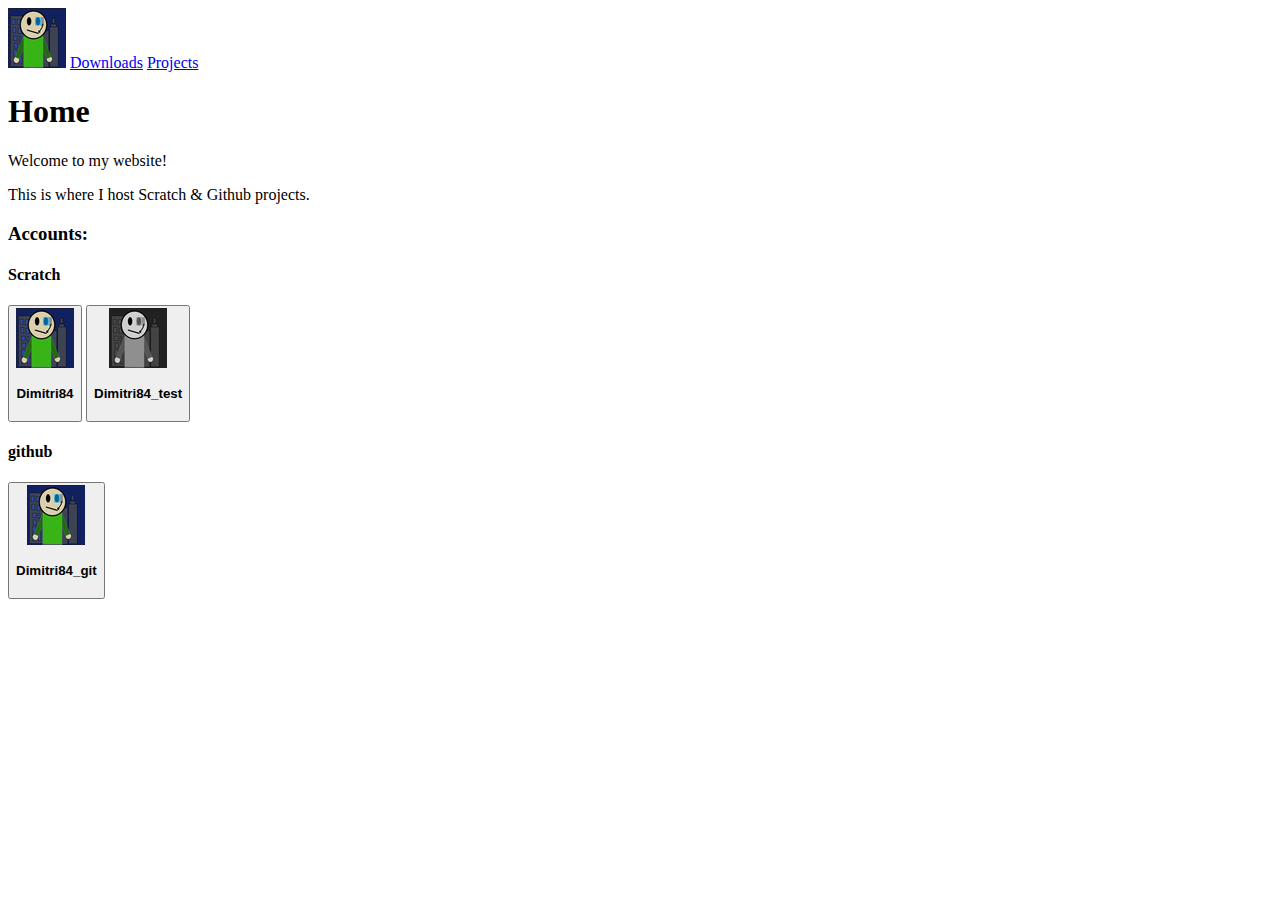
==== index.html @ fabbfcd1 "main page creation" ====
<doctype html>
<head>
    <link src="style.css" rel="text/stylesheet">
    <script src="script.js"></script>
</head>
<body>
    <div id="topbar">
        <a href="index.html"><img src="logo.png"></a>
        <a href="downloads.html">Downloads</a>
        <a href="projects.html">Projects</a>
    </div>
    <div id="intro">
        <h1>Home</h1>
        <p>Welcome to my website!</p>
        <p>This is where I host Scratch & Github projects.</p>
    </div>
    <div id="accounts">
        <h3>Accounts:</h3>
        <h4>Scratch</h4>
        <button class="account-button"><img src="logo.png"><h4>Dimitri84</h4></button>
        <button class="account-button"><img src="testaccount.png"><h4>Dimitri84_test</h4></button>
        <h4>github</h4>
        <button class="account-button"><img src="logo.png"><h4>Dimitri84_git</h4></button>
    </div>
</body>
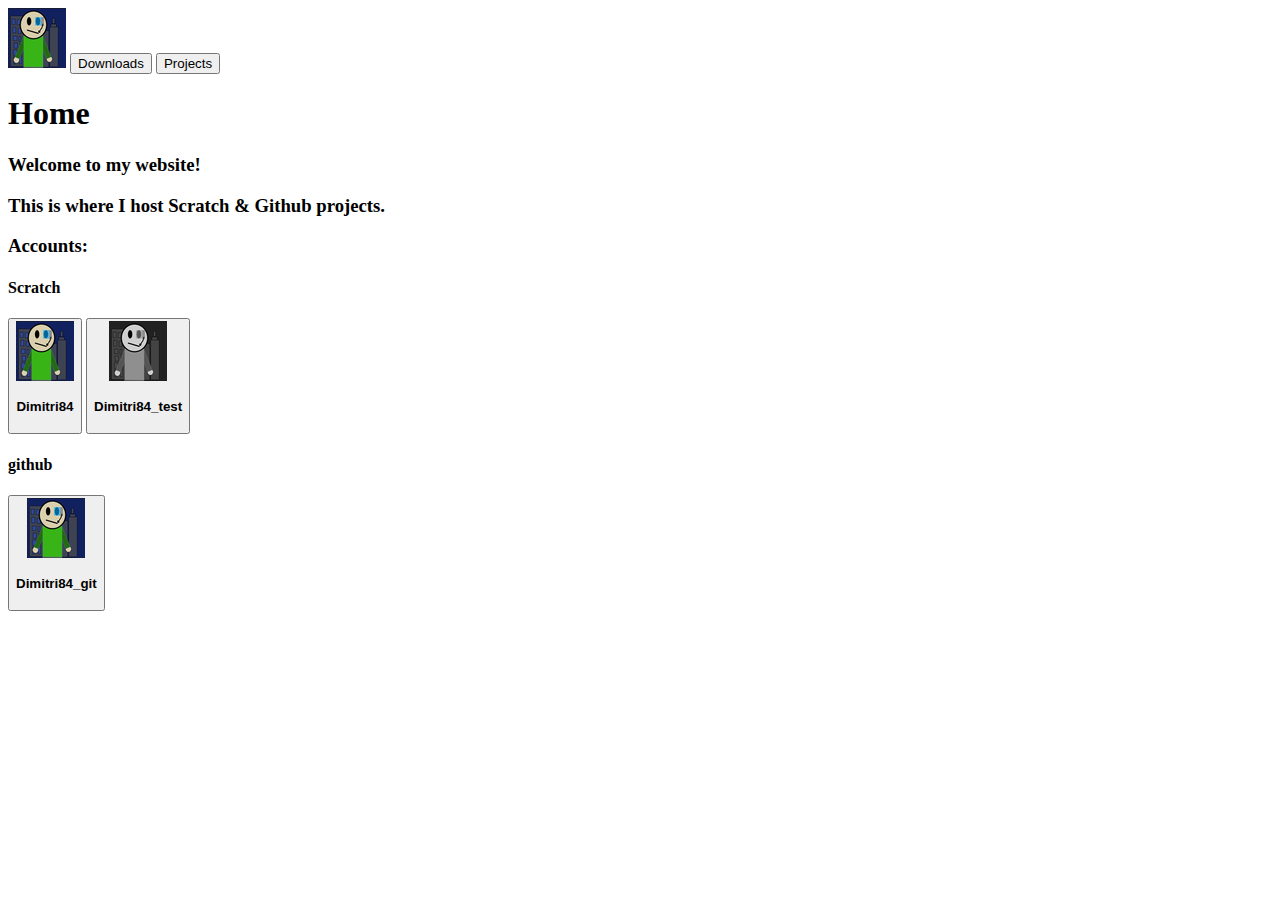
==== commit 915ce0c4: "main site css update" ====
--- a/index.html
+++ b/index.html
@@ -6,20 +6,20 @@
 <body>
     <div id="topbar">
         <a href="index.html"><img src="logo.png"></a>
-        <a href="downloads.html">Downloads</a>
-        <a href="projects.html">Projects</a>
+        <button href="downloads.html" class="topbarbutton">Downloads</button>
+        <button href="projects.html" class="topbarbutton">Projects</button>
     </div>
     <div id="intro">
         <h1>Home</h1>
-        <p>Welcome to my website!</p>
-        <p>This is where I host Scratch & Github projects.</p>
+        <h3>Welcome to my website!</h3>
+        <h3>This is where I host Scratch & Github projects.</h3>
     </div>
     <div id="accounts">
         <h3>Accounts:</h3>
         <h4>Scratch</h4>
-        <button class="account-button"><img src="logo.png"><h4>Dimitri84</h4></button>
-        <button class="account-button"><img src="testaccount.png"><h4>Dimitri84_test</h4></button>
+        <button class="account-button" href="scratch.mit.edu/users/dimitri84"><img src="logo.png"><h4>Dimitri84</h4></button>
+        <button class="account-button" href="scratch.mit.edu/users/dimitri84_test"><img src="testaccount.png"><h4>Dimitri84_test</h4></button>
         <h4>github</h4>
-        <button class="account-button"><img src="logo.png"><h4>Dimitri84_git</h4></button>
+        <button class="account-button" href="github.com/dimitri84-git"><img src="logo.png"><h4>Dimitri84_git</h4></button>
     </div>
 </body>
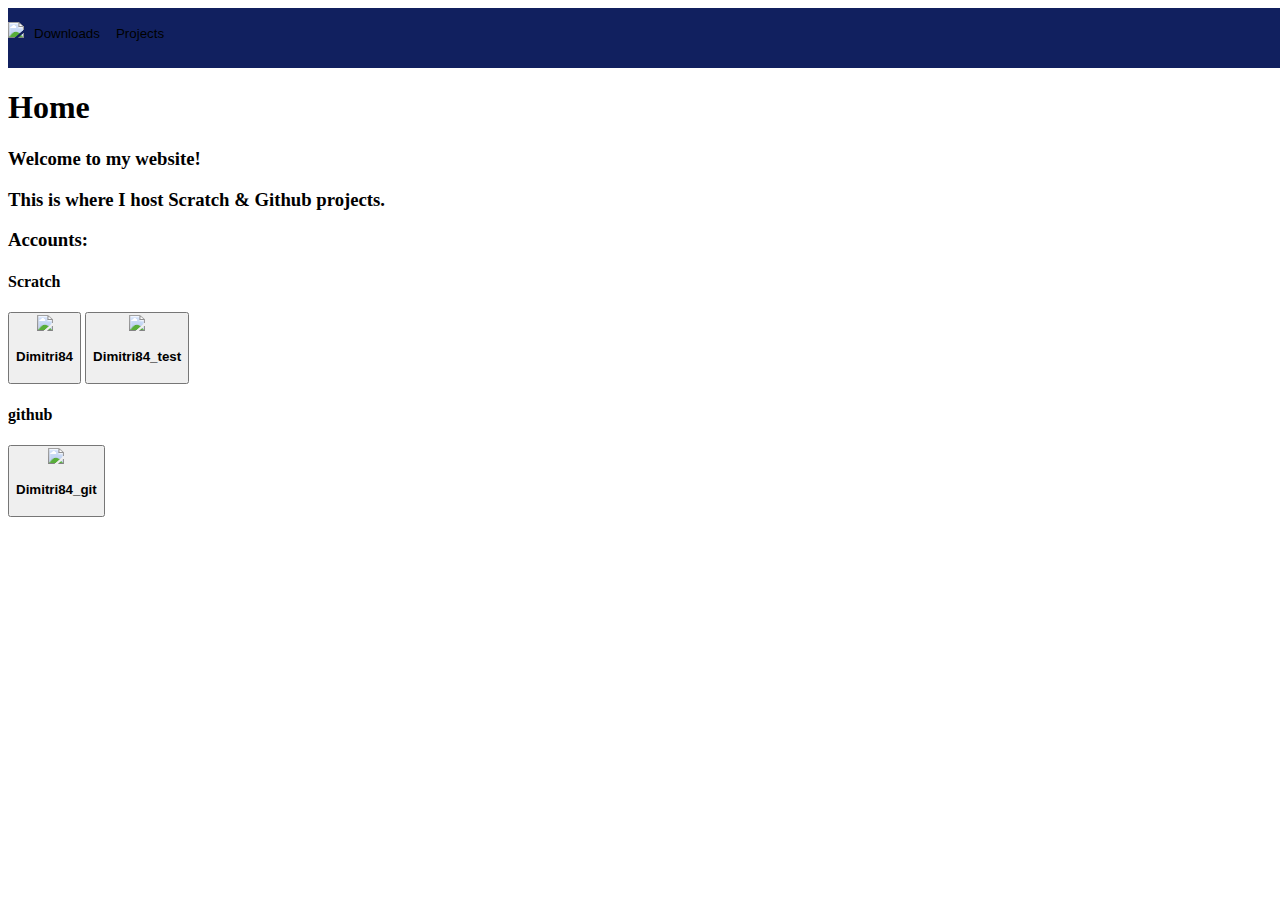
==== commit 37ac7bef: "css update" ====
--- a/index.html
+++ b/index.html
@@ -1,11 +1,11 @@
 <doctype html>
 <head>
-    <link src="style.css" rel="text/stylesheet">
+    <link href="style.css" rel="stylesheet">
     <script src="script.js"></script>
 </head>
 <body>
     <div id="topbar">
-        <a href="index.html"><img src="logo.png"></a>
+        <a onclick="index.html"><img src="images/logo.png"></a>
         <button href="downloads.html" class="topbarbutton">Downloads</button>
         <button href="projects.html" class="topbarbutton">Projects</button>
     </div>
@@ -17,9 +17,9 @@
     <div id="accounts">
         <h3>Accounts:</h3>
         <h4>Scratch</h4>
-        <button class="account-button" href="scratch.mit.edu/users/dimitri84"><img src="logo.png"><h4>Dimitri84</h4></button>
-        <button class="account-button" href="scratch.mit.edu/users/dimitri84_test"><img src="testaccount.png"><h4>Dimitri84_test</h4></button>
+        <button class="account-button" href="scratch.mit.edu/users/dimitri84"><img src="images/logo.png"><h4>Dimitri84</h4></button>
+        <button class="account-button" href="scratch.mit.edu/users/dimitri84_test"><img src="images/testaccount.png"><h4>Dimitri84_test</h4></button>
         <h4>github</h4>
-        <button class="account-button" href="github.com/dimitri84-git"><img src="logo.png"><h4>Dimitri84_git</h4></button>
+        <button class="account-button" href="github.com/dimitri84-git"><img src="images/logo.png"><h4>Dimitri84_git</h4></button>
     </div>
 </body>
--- a/style.css
+++ b/style.css
@@ -0,0 +1,25 @@
+#topbar {
+    background-color: rgb(17, 32, 95);
+    top: 0;
+    left: 0;
+    width: 1866px;
+    height: 60px;
+}
+
+.topbarbutton {
+    background-color: rgb(17, 32, 95);
+    left: 0;
+    height: 50px;
+    top:0;
+    border-style: none;
+}
+
+.topbarbutton:hover{
+    transition: 10ms;
+    background-color: rgb(95, 17, 27);
+
+}
+
+.account-button {
+    outline-color:grey;
+}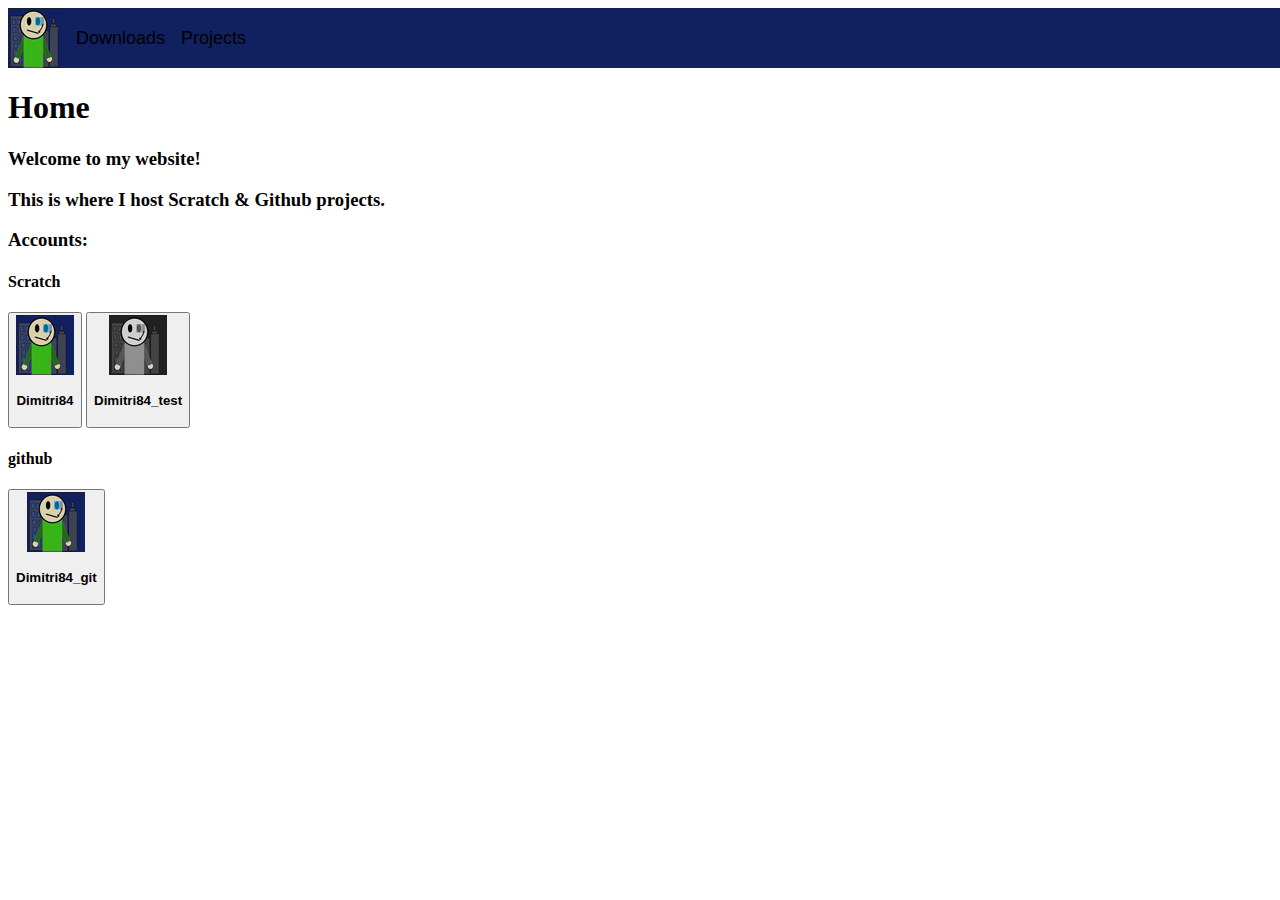
==== commit 10ce48bb: "link fix v2" ====
--- a/index.html
+++ b/index.html
@@ -5,7 +5,7 @@
 </head>
 <body>
     <div id="topbar">
-        <a onclick="index.html"><img src="images/logo.png"></a>
+        <a onclick="index.html"><img src="logo.png"></a>
         <button href="downloads.html" class="topbarbutton">Downloads</button>
         <button href="projects.html" class="topbarbutton">Projects</button>
     </div>
@@ -17,9 +17,9 @@
     <div id="accounts">
         <h3>Accounts:</h3>
         <h4>Scratch</h4>
-        <button class="account-button" href="scratch.mit.edu/users/dimitri84"><img src="images/logo.png"><h4>Dimitri84</h4></button>
-        <button class="account-button" href="scratch.mit.edu/users/dimitri84_test"><img src="images/testaccount.png"><h4>Dimitri84_test</h4></button>
+        <a href="https://scratch.mit.edu/users/dimitri84"><button class="account-button" ><img src="logo.png"><h4>Dimitri84</h4></button></a>
+        <a href="https://scratch.mit.edu/users/Dimitri84_test"><button class="account-button" ><img src="testaccount.png"><h4>Dimitri84_test</h4></button></a>
         <h4>github</h4>
-        <button class="account-button" href="github.com/dimitri84-git"><img src="images/logo.png"><h4>Dimitri84_git</h4></button>
+        <a href="https://github.com/dimitri84-git"><button class="account-button"><img src="logo.png"><h4>Dimitri84_git</h4></button></a>
     </div>
 </body>
--- a/style.css
+++ b/style.css
@@ -9,9 +9,12 @@
 .topbarbutton {
     background-color: rgb(17, 32, 95);
     left: 0;
-    height: 50px;
+    height: 60px;
     top:0;
     border-style: none;
+    vertical-align: top;
+    margin-top: auto;
+    font-size: large;
 }
 
 .topbarbutton:hover{
@@ -22,4 +25,4 @@
 
 .account-button {
     outline-color:grey;
-}+}
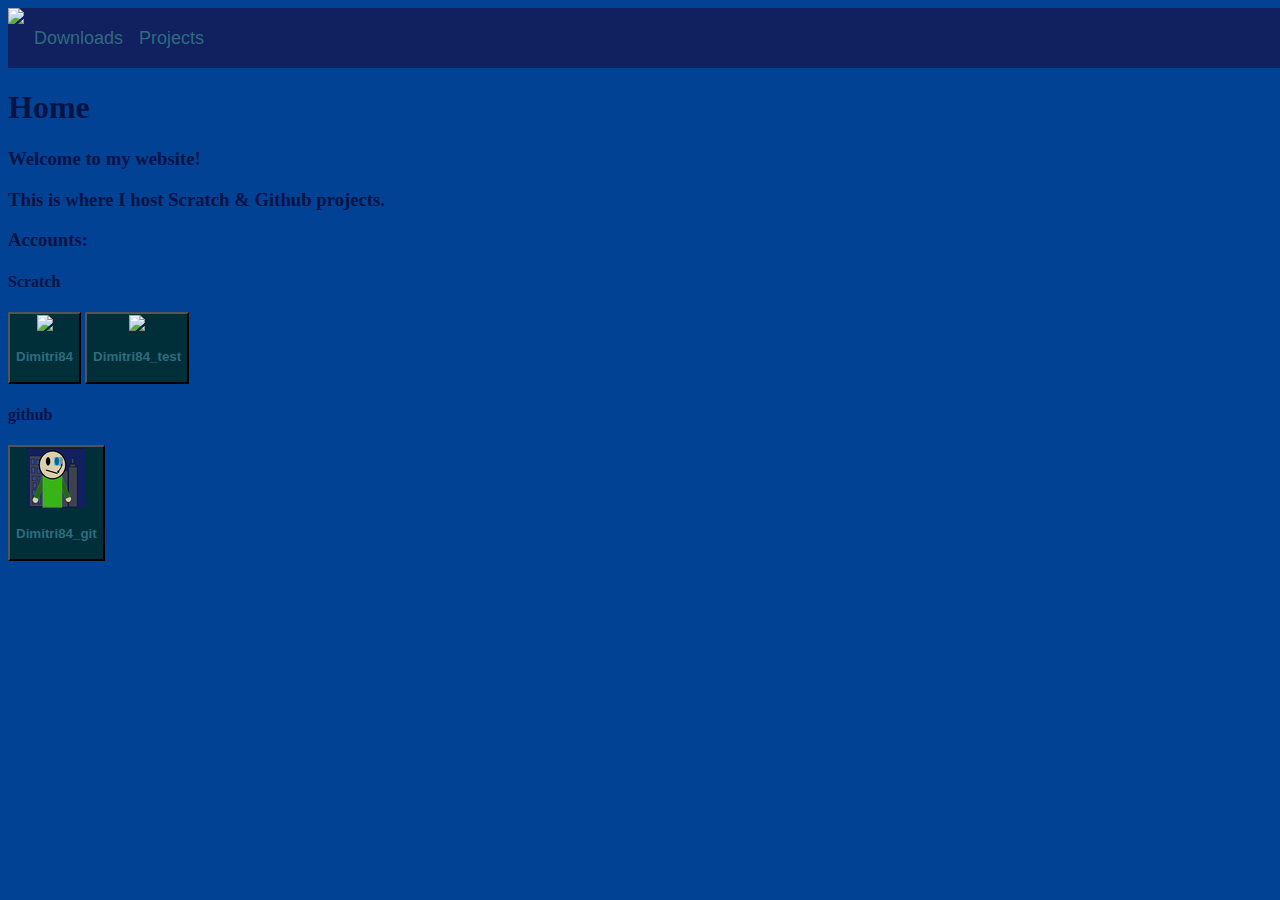
==== commit 99ace364: "Update index.html" ====
--- a/index.html
+++ b/index.html
@@ -3,23 +3,23 @@
     <link href="style.css" rel="stylesheet">
     <script src="script.js"></script>
 </head>
-<body>
+<body id=body>
     <div id="topbar">
-        <a onclick="index.html"><img src="logo.png"></a>
-        <button href="downloads.html" class="topbarbutton">Downloads</button>
-        <button href="projects.html" class="topbarbutton">Projects</button>
+        <a href="index.html"><img src=https://uploads.scratch.mit.edu/get_image/user/77983040_48x48.png></a>
+        <a href="downloads.html"><button class="topbarbutton">Downloads</button></a>
+        <a href="projects.html"><button class="topbarbutton">Projects</button></a>
     </div>
     <div id="intro">
-        <h1>Home</h1>
-        <h3>Welcome to my website!</h3>
-        <h3>This is where I host Scratch & Github projects.</h3>
+        <h1 class="text">Home</h1>
+        <h3 class="text">Welcome to my website!</h3>
+        <h3 class="text">This is where I host Scratch & Github projects.</h3>
     </div>
     <div id="accounts">
-        <h3>Accounts:</h3>
-        <h4>Scratch</h4>
-        <a href="https://scratch.mit.edu/users/dimitri84"><button class="account-button" ><img src="logo.png"><h4>Dimitri84</h4></button></a>
-        <a href="https://scratch.mit.edu/users/Dimitri84_test"><button class="account-button" ><img src="testaccount.png"><h4>Dimitri84_test</h4></button></a>
-        <h4>github</h4>
+        <h3 class="text">Accounts:</h3>
+        <h4 class="text">Scratch</h4>
+        <a href="https://scratch.mit.edu/users/dimitri84"><button class="account-button" ><img src=https://uploads.scratch.mit.edu/get_image/user/77983040_48x48.png><h4>Dimitri84</h4></button></a>
+        <a href="https://scratch.mit.edu/users/Dimitri84_test"><button class="account-button" ><img src=https://uploads.scratch.mit.edu/get_image/user/126092331_60x60.png><h4>Dimitri84_test</h4></button></a>
+        <h4 class="text">github</h4>
         <a href="https://github.com/dimitri84-git"><button class="account-button"><img src="logo.png"><h4>Dimitri84_git</h4></button></a>
     </div>
 </body>
--- a/style.css
+++ b/style.css
@@ -15,14 +15,33 @@
     vertical-align: top;
     margin-top: auto;
     font-size: large;
+    color: rgb(45, 108, 126);
 }
 
 .topbarbutton:hover{
     transition: 10ms;
     background-color: rgb(95, 17, 27);
+    color:grey;
 
 }
 
 .account-button {
     outline-color:grey;
+    background-color: rgb(0, 47, 58);
+    color:rgb(45, 108, 126);
+    
 }
+
+.account-button:hover {
+    outline-color:grey;
+    background-color:rgb(0, 92, 114);
+    color:rgb(5, 8, 86);
+   }
+   
+   .text {
+     color:rgb(7, 19, 69);
+   }
+   
+   #body {
+     background-color:rgb(2, 66, 149);
+   }
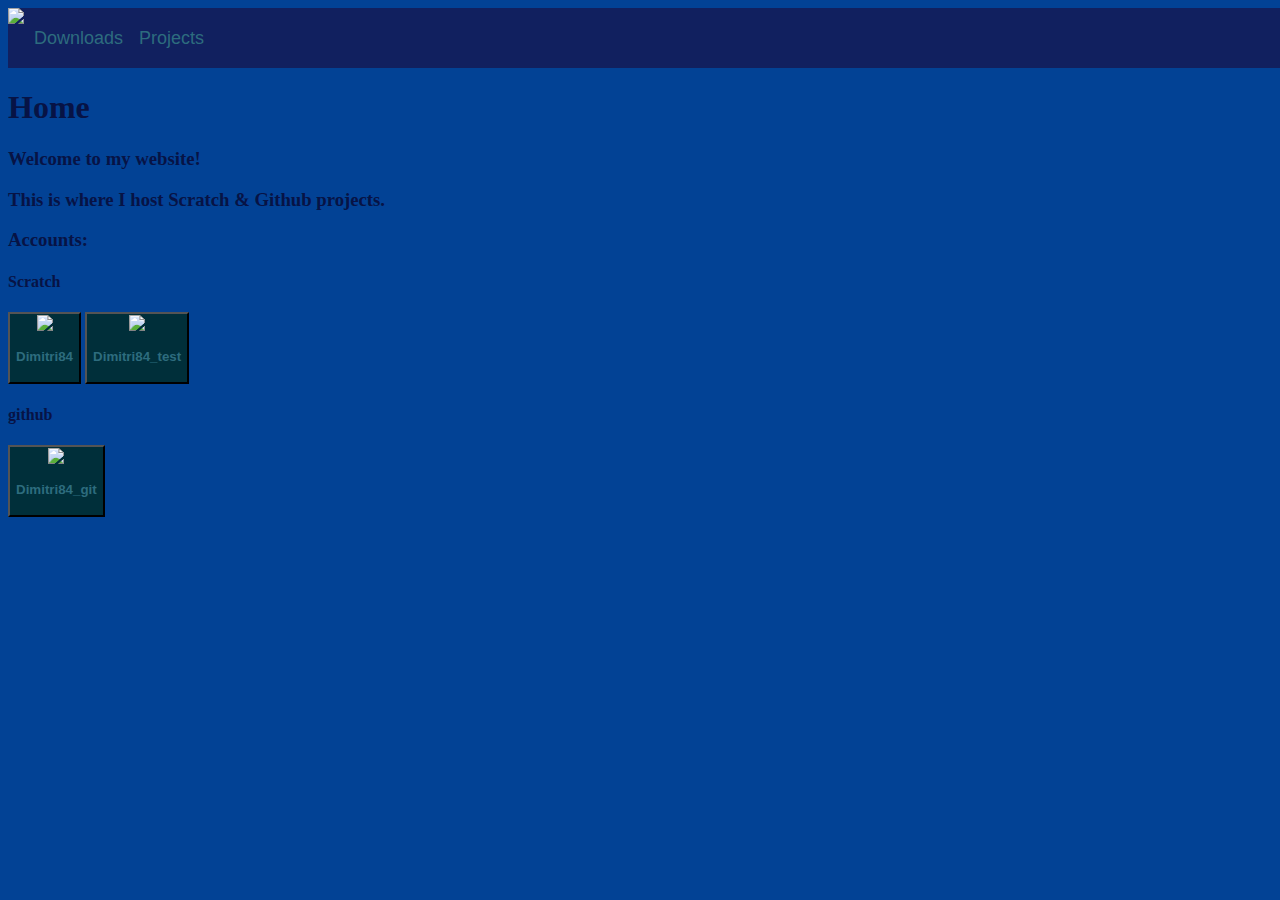
==== commit d1088fbd: "updated the github logo live" ====
--- a/index.html
+++ b/index.html
@@ -20,6 +20,6 @@
         <a href="https://scratch.mit.edu/users/dimitri84"><button class="account-button" ><img src=https://uploads.scratch.mit.edu/get_image/user/77983040_48x48.png><h4>Dimitri84</h4></button></a>
         <a href="https://scratch.mit.edu/users/Dimitri84_test"><button class="account-button" ><img src=https://uploads.scratch.mit.edu/get_image/user/126092331_60x60.png><h4>Dimitri84_test</h4></button></a>
         <h4 class="text">github</h4>
-        <a href="https://github.com/dimitri84-git"><button class="account-button"><img src="logo.png"><h4>Dimitri84_git</h4></button></a>
+        <a href="https://github.com/dimitri84-git"><button class="account-button"><img src=https://avatars.githubusercontent.com/u/176411230?v=4><h4>Dimitri84_git</h4></button></a>
     </div>
 </body>
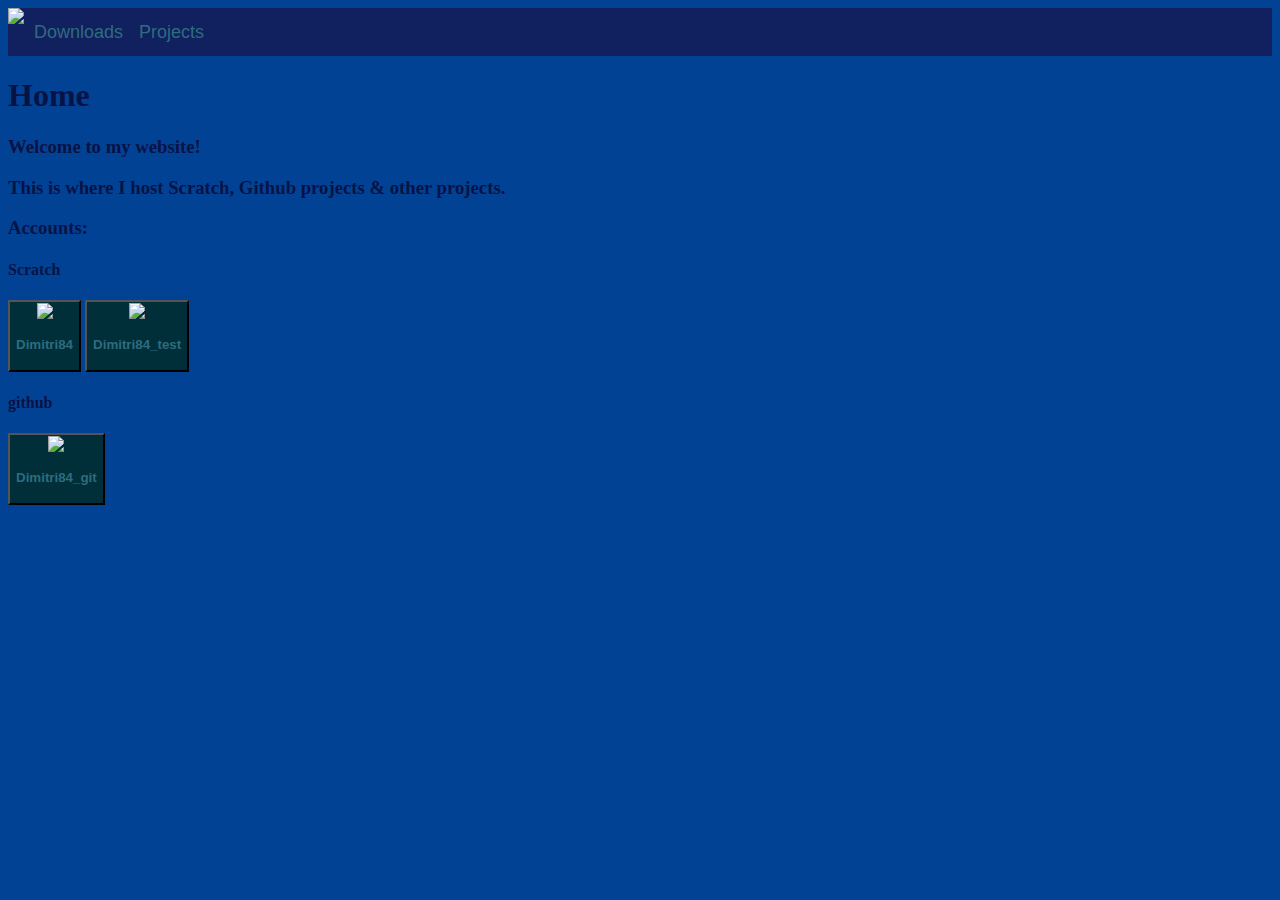
==== commit ba6909a5: "cleanup" ====
--- a/index.html
+++ b/index.html
@@ -12,13 +12,13 @@
     <div id="intro">
         <h1 class="text">Home</h1>
         <h3 class="text">Welcome to my website!</h3>
-        <h3 class="text">This is where I host Scratch & Github projects.</h3>
+        <h3 class="text">This is where I host Scratch, Github projects & other projects.</h3>
     </div>
     <div id="accounts">
         <h3 class="text">Accounts:</h3>
         <h4 class="text">Scratch</h4>
         <a href="https://scratch.mit.edu/users/dimitri84"><button class="account-button" ><img src=https://uploads.scratch.mit.edu/get_image/user/77983040_48x48.png><h4>Dimitri84</h4></button></a>
-        <a href="https://scratch.mit.edu/users/Dimitri84_test"><button class="account-button" ><img src=https://uploads.scratch.mit.edu/get_image/user/126092331_60x60.png><h4>Dimitri84_test</h4></button></a>
+        <a href="https://scratch.mit.edu/users/Dimitri84_test"><button class="account-button" ><img src=https://uploads.scratch.mit.edu/get_image/user/126092331_48x48.png><h4>Dimitri84_test</h4></button></a>
         <h4 class="text">github</h4>
         <a href="https://github.com/dimitri84-git"><button class="account-button"><img src=https://avatars.githubusercontent.com/u/176411230?v=4><h4>Dimitri84_git</h4></button></a>
     </div>
--- a/style.css
+++ b/style.css
@@ -2,14 +2,13 @@
     background-color: rgb(17, 32, 95);
     top: 0;
     left: 0;
-    width: 1866px;
-    height: 60px;
+    height: 48px;
 }
 
 .topbarbutton {
     background-color: rgb(17, 32, 95);
     left: 0;
-    height: 60px;
+    height:48px;
     top:0;
     border-style: none;
     vertical-align: top;
